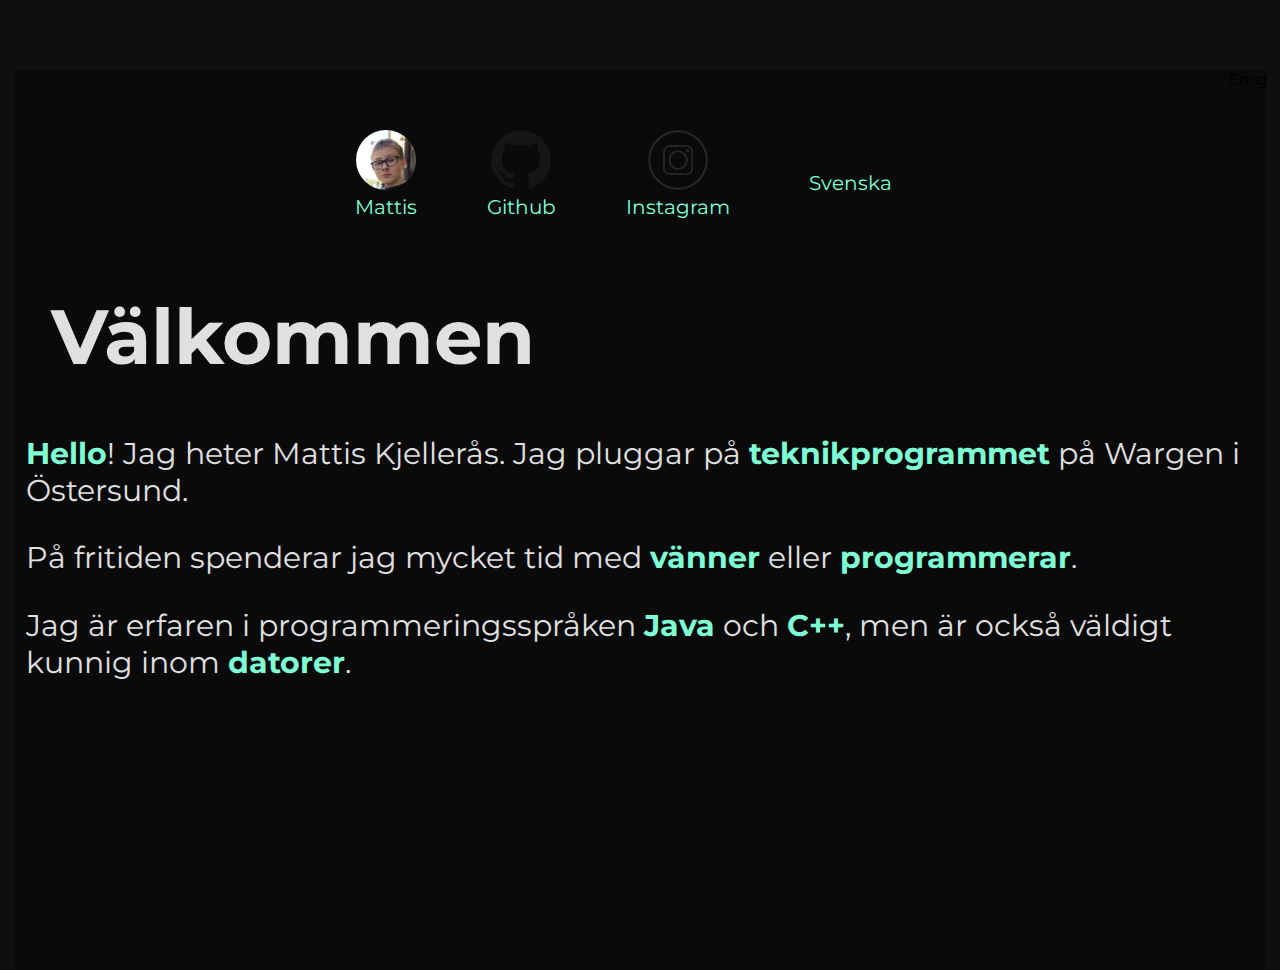
==== english.html @ cbbaa351 "Updated scrollbar" ====
<!DOCTYPE html>
<html lang="sv">
<head>
	<meta charset="UTF-8">
	<meta http-equiv="X-UA-Compatible" content="IE=edge">
	<meta name="viewport" content="width=device-width, initial-scale=1.0">
	
	<link rel="icon" type="image/x-icon" href="/images/favicon-32x32.png" style="border-radius: 50%;">
	<link rel="stylesheet" href="https://fonts.googleapis.com/css?family=Montserrat">
	<link rel="stylesheet" href="styles.css">

	<title>Mattis K</title>
</head>
<body>
	<div id= "main" class="main">
		<div class="inner-container">
			<header>
				<ul>
					<ul>
						<li><a href="https://mattis.gr8.site"><img src="images/mattis.jpg" id="nav-pic" class="nav-pic"></a></li>
						<li><a href="https://mattis.gr8.site">Mattis</a></li>
					</ul>

					<ul>
						<li><a href="https://github.com/INeedAwesome"><img src="images/GitHub120px.png" id="nav-pic" class="nav-pic"></a></li>
						<li><a href="https://github.com/INeedAwesome">Github</a></li>
					</ul>

					<ul>
						<li><a href="https://www.instagram.com/mattis_kjelleras/"><img src="images/instagram.webp" id="nav-pic" class="nav-pic"></a></li>
						<li><a href="https://www.instagram.com/mattis_kjelleras/">Instagram</a></li>
					</ul>
				</ul>

				<ul>
					<div>
						<li><a href="index.html">Svenska</a></li>
						
					</div>
				</ul>

				<div style="float: right;">
					Emg
				</div>
			</header>
			<main>
				<div class="main-message">
					<h1 id="valkommen" class="text valkommen">Välkommen</h1>
					<p id="text" class="text"><span class="green bold">Hello</span>! Jag heter Mattis Kjellerås. Jag pluggar på  <span class="green bold">teknikprogrammet</span> på Wargen i Östersund.</p>
					<p id="text" class="text">På fritiden spenderar jag mycket tid med <span class="green bold">vänner</span> eller <span class="green bold">programmerar</span>. </p>
					<p id="text" class="text">Jag är erfaren i programmeringsspråken <span class="green bold">Java</span> och <span class="green bold">C++</span>, men är också väldigt kunnig inom <span class="green bold">datorer</span>. </p>
				</div>
			</main>

		</div>
	</div>
</body>
</html>
---- styles.css ----
body {
	background-color: #0F0F0F;
	font-family: "Montserrat", sans-serif;
	overflow-y: visible;
	overflow-x: hidden;
	text-decoration: none;
	
}
body, html {
	width: 100%;
	height: 100%;
	margin: 0;
	padding: 0;
}

header {
	text-align: center;
	
}
header ul{
	padding-left: 5px;
	padding-right: 5px;
	padding-top: 20px;
	font-size: 20px;
	display: flex;
	display: inline-table;
	
}
header ul ul li{
	display: block;
	margin-left: auto;
	margin-right: auto;
	
}
header ul li {
	display:inline;
	padding-left: 30px;
	padding-right: 30px;
	
}
header ul li a {
	text-decoration:none;
	color: #7FFFD4;
}

	/* this is if window width is below 900 */
@media (max-width:900px) {
	#main {
		padding: 20px 10px 10px 10px;
	}
	header ul {
		font-size: 16px;
	}
	#text {
		font-size: 1.1em;
	}
	#valkommen {
		font-size: 8vw;
	}
	header ul li {
		padding-left: 10px;
		padding-right: 10px;
	}
	#nav-pic {
		width: 40px;
	}
}
	/* this is if window width is over 900 */
@media (min-width:900px) {
	
}

.main {
	padding: 70px 1vw 0px 1vw;
	height: 100%;
	
}

.nav-pic {
	width: 60px;
	border-radius: 50%;
}

.text {
	padding-left: 1vw;
	color: #E0E0E0;
	font-size: 1.9em;
}

.inner-container {
	background: #0A0A0A;
	border-radius: 5px;
	height: 100%;
}

.valkommen {
	font-size: 6vw;
	padding-left: .5em;
}

.green {
	color: #7FFFD4;
}
.bold {
	font-weight: bold;
}

a:link {
	text-decoration: none;
}

::-webkit-scrollbar {
	width: 10px;
}

::-webkit-scrollbar-track {
	background: #0F0F0F; 
}

::-webkit-scrollbar-thumb {
	background: #7FFFD4;
	border-radius: 6px 0px 0px 6px;
}
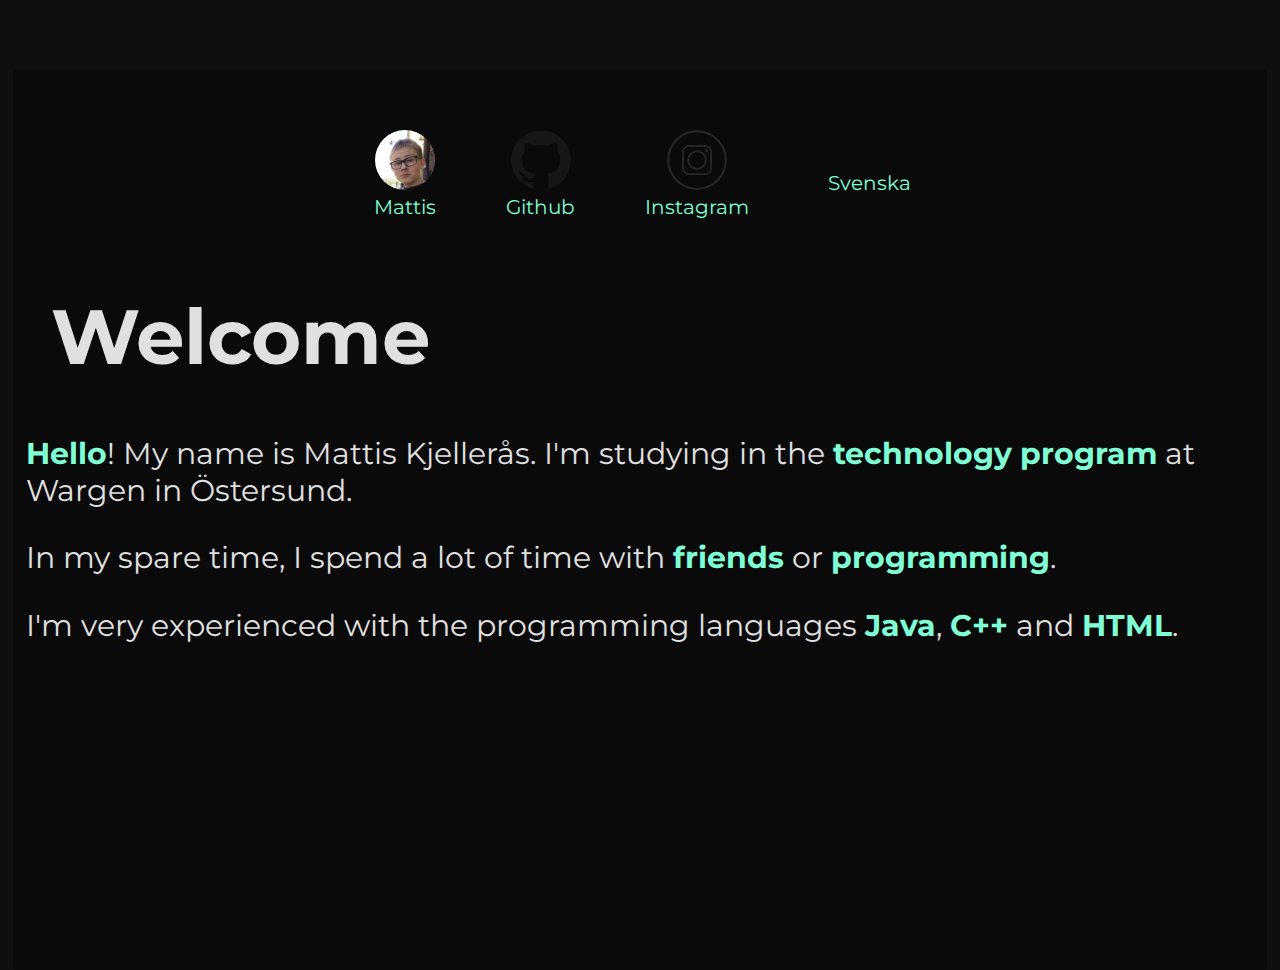
==== commit b8ba7eac: "added english translation" ====
--- a/english.html
+++ b/english.html
@@ -34,21 +34,20 @@
 
 				<ul>
 					<div>
-						<li><a href="index.html">Svenska</a></li>
-						
+						<li><a href="english.html">Svenska</a></li>
 					</div>
 				</ul>
 
-				<div style="float: right;">
-					Emg
-				</div>
 			</header>
 			<main>
 				<div class="main-message">
-					<h1 id="valkommen" class="text valkommen">Välkommen</h1>
-					<p id="text" class="text"><span class="green bold">Hello</span>! Jag heter Mattis Kjellerås. Jag pluggar på  <span class="green bold">teknikprogrammet</span> på Wargen i Östersund.</p>
-					<p id="text" class="text">På fritiden spenderar jag mycket tid med <span class="green bold">vänner</span> eller <span class="green bold">programmerar</span>. </p>
-					<p id="text" class="text">Jag är erfaren i programmeringsspråken <span class="green bold">Java</span> och <span class="green bold">C++</span>, men är också väldigt kunnig inom <span class="green bold">datorer</span>. </p>
+					<h1 id="valkommen" class="text valkommen">Welcome</h1>
+					<p id="text" class="text"><span class="green bold">Hello</span>! My name is Mattis Kjellerås. I'm studying in the <span class="green bold">technology program</span> at Wargen in Östersund.</p>
+					<p id="text" class="text">In my spare time, I spend a lot of time with <span class="green bold">friends</span> or <span class="green bold">programming</span>. </p>
+					<p id="text" class="text">
+						I'm very experienced with the programming languages <!-- Java, C++ and HTML -->
+						<span class="green bold">Java</span>, <span class="green bold">C++</span> and <span class="green bold">HTML</span>.</p>
+				
 				</div>
 			</main>
 
--- a/styles.css
+++ b/styles.css
@@ -98,6 +98,10 @@
 	padding-left: .5em;
 }
 
+.right {
+	float: right;
+}
+
 .green {
 	color: #7FFFD4;
 }
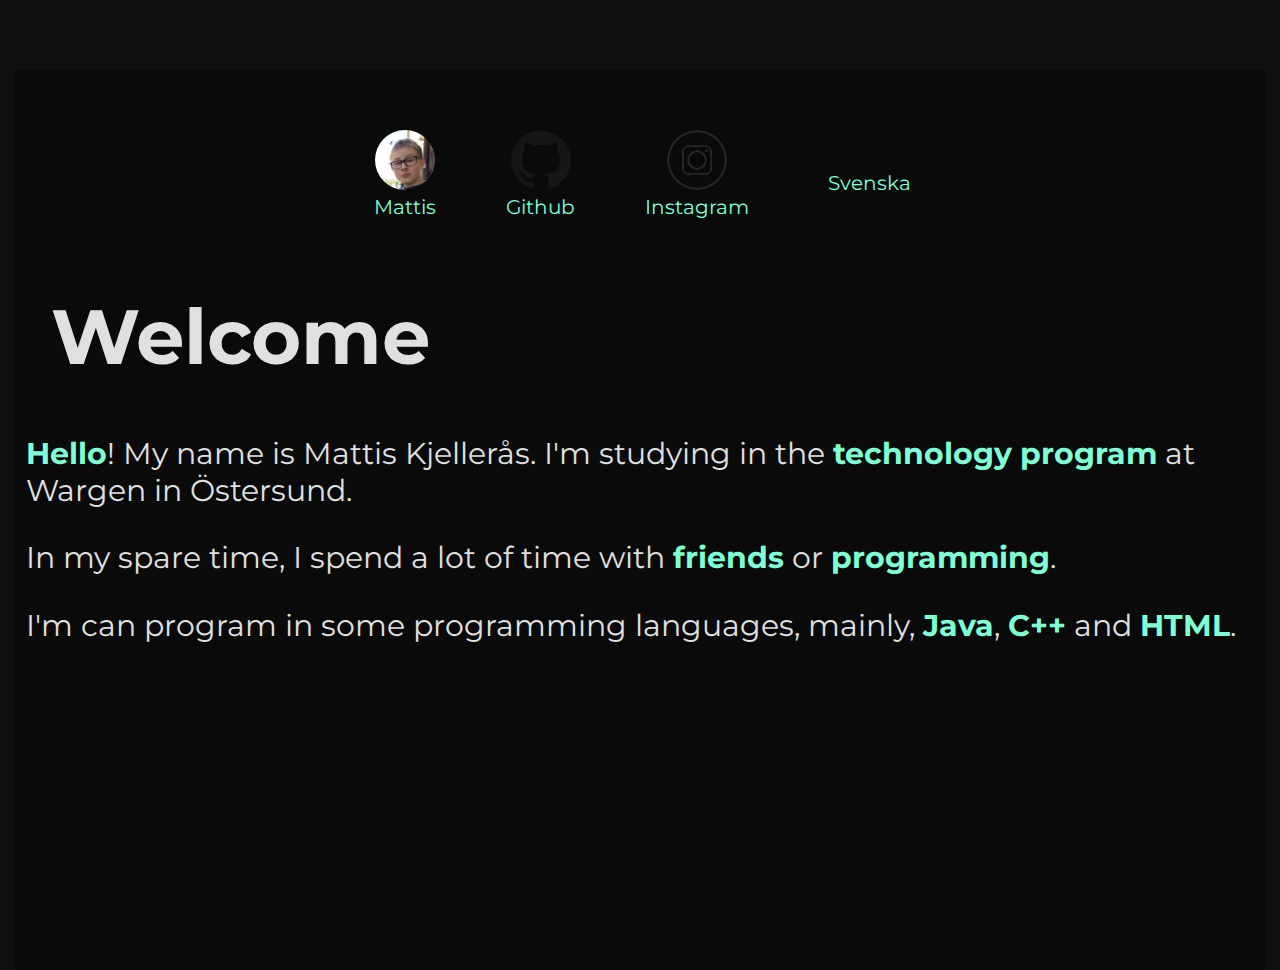
==== commit af5679cf: "updated phrases" ====
--- a/english.html
+++ b/english.html
@@ -34,7 +34,7 @@
 
 				<ul>
 					<div>
-						<li><a href="english.html">Svenska</a></li>
+						<li><a href="index.html">Svenska</a></li>
 					</div>
 				</ul>
 
@@ -45,7 +45,7 @@
 					<p id="text" class="text"><span class="green bold">Hello</span>! My name is Mattis Kjellerås. I'm studying in the <span class="green bold">technology program</span> at Wargen in Östersund.</p>
 					<p id="text" class="text">In my spare time, I spend a lot of time with <span class="green bold">friends</span> or <span class="green bold">programming</span>. </p>
 					<p id="text" class="text">
-						I'm very experienced with the programming languages <!-- Java, C++ and HTML -->
+						I'm can program in some programming languages, mainly, <!-- Java, C++ and HTML -->
 						<span class="green bold">Java</span>, <span class="green bold">C++</span> and <span class="green bold">HTML</span>.</p>
 				
 				</div>
